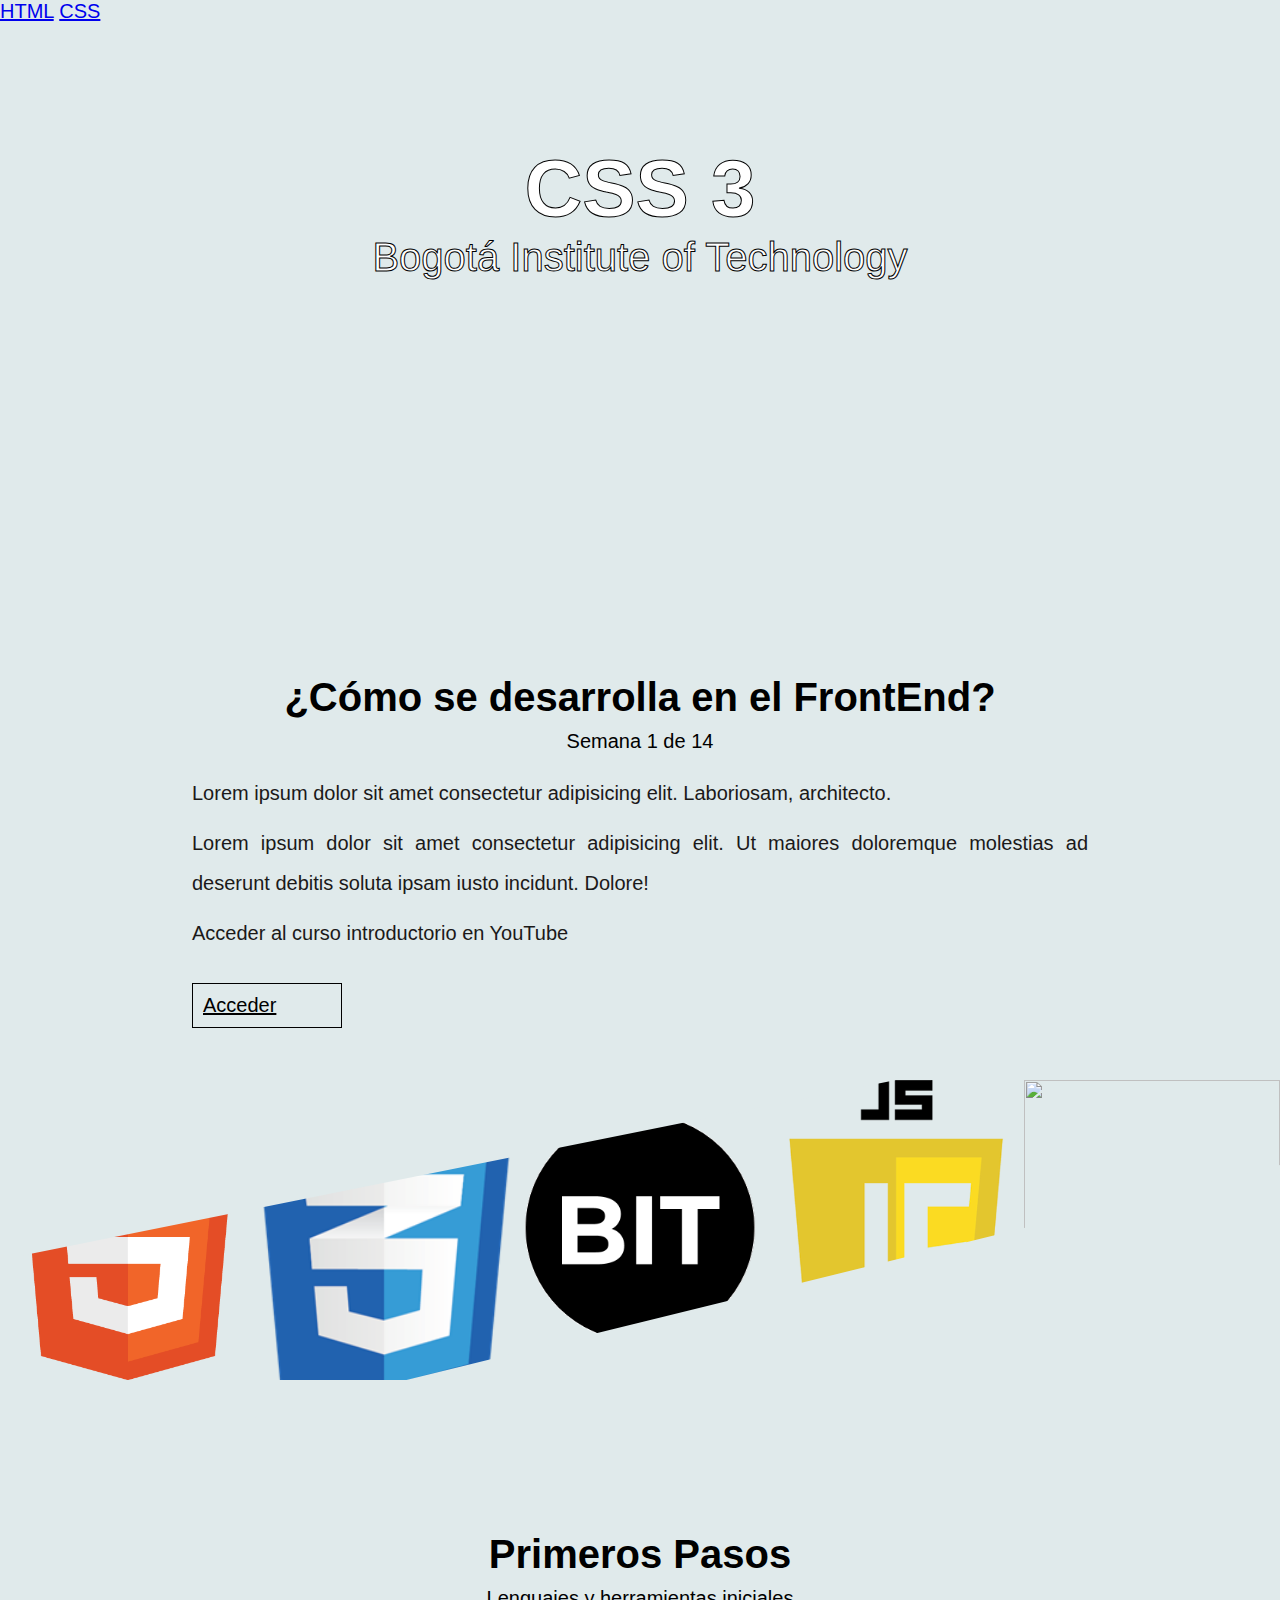
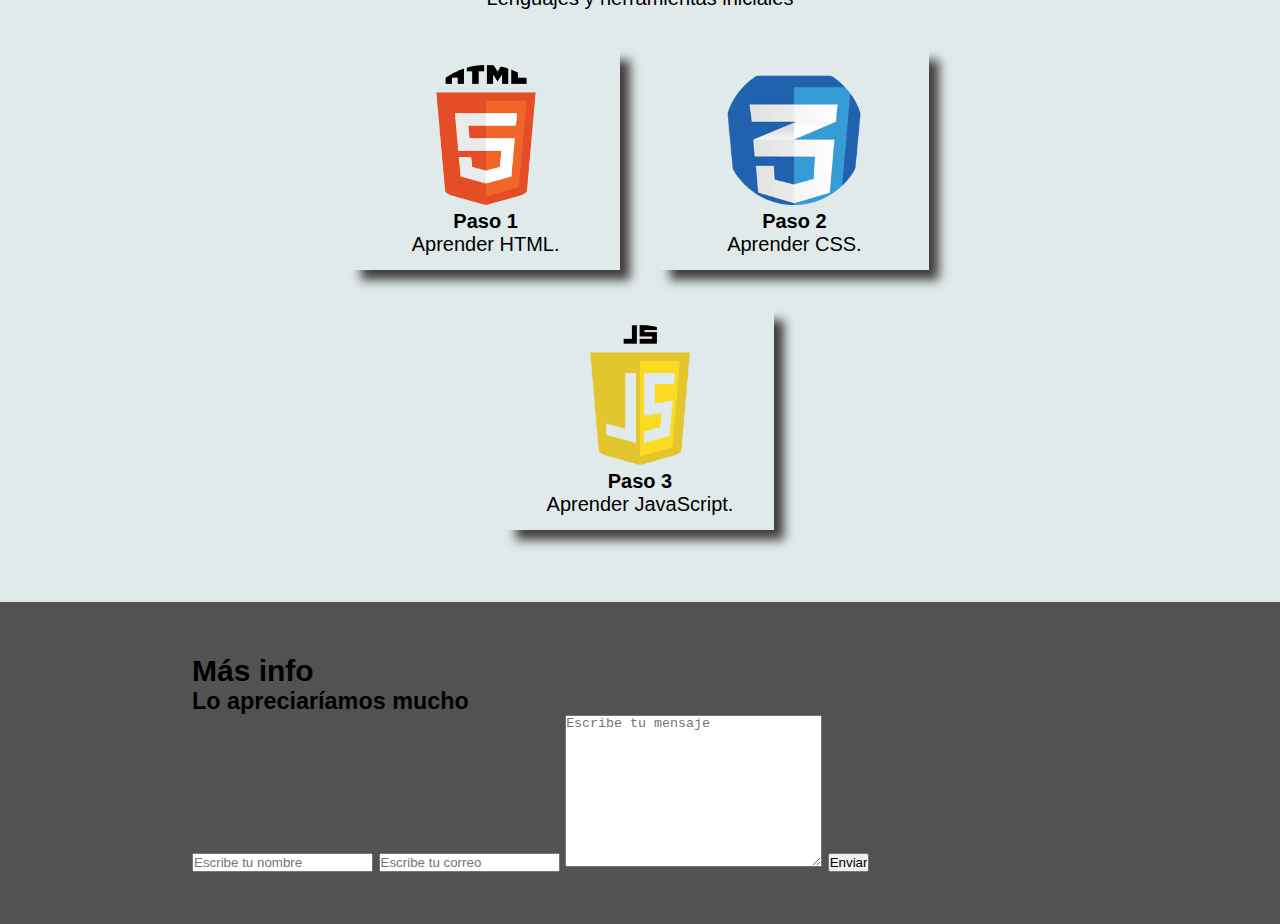
==== css_article.html @ 56ee39b2 "primer commit de taller 1" ====
<!DOCTYPE html>
<html lang="en">
  <head>
    <meta charset="UTF-8" />
    <meta
      name="viewport"
      content="width=
    , initial-scale=1.0"
    />
    <title>HTML 5</title>
    <link rel="stylesheet" href="css/style.css" />
  </head>

  <body>
    <!-- Menú inicio -->
    <div>
      <a href="./index.html">HTML</a>
      <a href="./css_article.html">CSS</a>
    </div>

    <!-- Menú Fin -->

    <!-- Header inicio -->
    <header>
      <div class="textos">
        <h1 class="titulo">CSS 3</h1>
        <h2 class="subTitulo">Bogotá Institute of Technology</h2>
      </div>
    </header>

    <!-- Header fin -->
    <!-- Main inicio -->
    <main>
      <section class="acercaDe">
        <div class="contenedor">
          <h2 class="tituloDesarrollo">¿Cómo se desarrolla en el FrontEnd?</h2>
          <h3 class="slogan">Semana 1 de 14</h3>
          <p class="parrafos">
            Lorem ipsum dolor sit amet consectetur adipisicing elit. Laboriosam,
            architecto.
          </p>
          <p class="parrafos">
            Lorem ipsum dolor sit amet consectetur adipisicing elit. Ut maiores
            doloremque molestias ad deserunt debitis soluta ipsam iusto
            incidunt. Dolore!
          </p>
          <p class="parrafos">Acceder al curso introductorio en YouTube</p>
          <a
            class="boton"
            href="https://www.youtube.com/watch?v=RTmVVLTuq4g&list=PLpD_vYWjZt12INWLq8k3at4OQiT_qg8lf
"
            target="_blank"
            >Acceder</a
          >
        </div>
      </section>
      <section class="galeria">
        <div class="sesgoArriba"></div>
        <div class="imagenes">
          <img src="img/Herramienta1.png" alt="" />
        </div>
        <div class="imagenes">
          <img src="img/Herramienta2.png" alt="" />
        </div>
        <div class="imagenes">
          <img src="img/LogoBIT.png" alt="" />
        </div>
        <div class="imagenes">
          <img src="img/Herramienta3.png" alt="" />
        </div>
        <div class="imagenes">
          <img src="img/Herramienta4.png" alt="" />
        </div>
        <div class="sesgoAbajo"></div>
      </section>
      <section>
        <div class="contenedor">
          <h2 class="tituloDesarrollo">Primeros Pasos</h2>
          <h3 class="slogan">Lenguajes y herramientas iniciales</h3>
          <div class="cards">
            <div class="card">
              <img src="img/Herramienta1.png" alt="" />
              <h4>Paso 1</h4>
              <p>Aprender HTML.</p>
            </div>
            <div class="card">
              <img src="img/Herramienta2.png" alt="" />
              <h4>Paso 2</h4>
              <p>Aprender CSS.</p>
            </div>
            <div class="card">
              <img src="img/Herramienta3.png" alt="" />
              <h4>Paso 3</h4>
              <p>Aprender JavaScript.</p>
            </div>
          </div>
        </div>
      </section>
    </main>
    <!-- Main fin -->
    <!-- Footer inicio -->
    <footer>
      <div class="contenedor">
        <h2 class="tituloInfo">Más info</h2>
        <h3 class="subtituloInfo">Lo apreciaríamos mucho</h3>
        <div class="footer">
          <form action="">
            <input type="text" name="" id="" placeholder="Escribe tu nombre" />
            <input type="email" name="" id="" placeholder="Escribe tu correo" />
            <textarea
              name=""
              id=""
              cols="30"
              rows="10"
              placeholder="Escribe tu mensaje"
            ></textarea>
            <input type="submit" value="Enviar" />
          </form>
        </div>
      </div>
    </footer>
    <!-- Footer fin -->
  </body>
</html>
---- css/style.css ----
* {
  margin: 0;
  padding: 0;
  box-sizing: border-box;
}

body {
  font-family: "Lucida Sans", "Lucida Sans Regular", "Lucida Grande",
    "Lucida Sans Unicode", Geneva, Verdana, sans-serif;
  font-size: 20px;
  background-color: rgb(224, 234, 235);
}

header {
  width: 100%;
  height: 600px;
  background-image: url(../img/Banner1.png);
  background-attachment: fixed;
  background-position: center;
  background-size: cover;
  position: relative;
  overflow: hidden;
  color: white;
  text-align: center;
  -webkit-text-stroke: 1px black;
}

header .textos {
  margin-top: 120px;
}

header .titulo {
  font-size: 80px;
}

header .subTitulo {
  font-weight: 300;
  font-size: 40px;
  margin-bottom: 30px;
}

/* header .boton {
} */

.acercaDe .boton {
  display: inline-block;
  padding: 10px;
  width: 150px;
  font-weight: 300;
  border: 1px solid black;
  color: black;
  font-size: 20px;
  margin-top: 20px;
}

.contenedor {
  width: 90%;
  max-width: 1000px;
  margin: auto;
  overflow: hidden;
  padding: 52px;
}

.tituloDesarrollo {
  text-align: center;
  font-size: 40px;
  margin-bottom: 10px;
  font-weight: 600;
}

.slogan {
  font-size: 20px;
  font-weight: 300;
  text-align: center;
  margin-bottom: 20px;
}

.parrafos {
  margin-bottom: 10px;
  font-weight: 300;
  text-align: justify;
  color: rgb(27, 25, 25);
  line-height: 2;
}

.descripcion{
  text-align: center;
}

.galeria {
  width: 100%;
  height: 400px;
  overflow: hidden;
  display: flex;
  position: relative;
  flex-wrap: wrap;
}

.imagenes {
  width: 20%;
  height: 300px;
  overflow: hidden;
  position: relative;
}

.imagenesEjemplo{
  
}

.videos {
  width: 600px;
  height: 400px;
  align-self: auto;
}

.imagenes img {
  width: 100%;
  height: 100%;
  object-fit: cover;
}

.sesgoArriba {
  z-index: 10;
  position: absolute;
  top: 0;
  left: 0;
  border-width: 20vh 70vw 0 0;
  border-style: solid;
  border-color: rgb(224, 234, 235) transparent;
}

.sesgoAbajo {
  z-index: 10;
  position: absolute;
  bottom: 0;
  right: 0;
  border-width: 0 0 35vh 100vw;
  border-style: solid;
  border-color: rgb(224, 234, 235) transparent;
}

.cards {
  width: 100%;
  margin: auto;
  display: flex;
  flex-wrap: wrap;
  justify-content: center;
}

.cards img {
  width: 140px;
  height: 140px;
  object-fit: cover;
  border-radius: 100%;
}

.card {
  margin: 20px;
  width: 30%;
  height: 220px;
  text-align: center;
  padding: 15px;
  box-shadow: 10px 10px 10px 0 rgb(65, 61, 61);
}

footer {
  background-color: rgb(83, 82, 82);
}

/* .footer {
} */

/* Media Queries (responsive design) */

/* Cuando la pantalla tenga un ancho menor a 900px: */
@media screen and (max-width: 900px) {
  .card {
    width: 50%;
  }
}

/* Cuando la pantalla tenga un ancho menor a 600px: */
@media screen and (max-width: 600px) {
  header .textos {
    margin-top: 120px;
  }

  header .titulo {
    font-size: 70px;
  }

  .imagenes {
    flex-grow: 1;
    /* solo se usa flex-grow cuando al elemento se le asignaron las dimensiones en porcentaje */
  }

  .card {
    width: 50%;
  }

  .imagenes {
    width: 20%;
    height: 20%;
  }

  .cards img {
    width: 100px;
    height: 100px;
  }
}

/* Cuando la pantalla tenga un ancho menor a 300px: */
@media screen and (max-width: 300px) {
  header .textos {
    margin-top: 90px;
  }

  header .titulo {
    font-size: 40px;
  }

  header .subTitulo {
    font-size: 20px;
    margin-bottom: 15px;
  }

  .slogan {
    font-size: 10px;
  }

  .imagenes {
    width: 15%;
    height: 15%;
  }
  .cards img {
    width: 80px;
    height: 80px;
  }
}
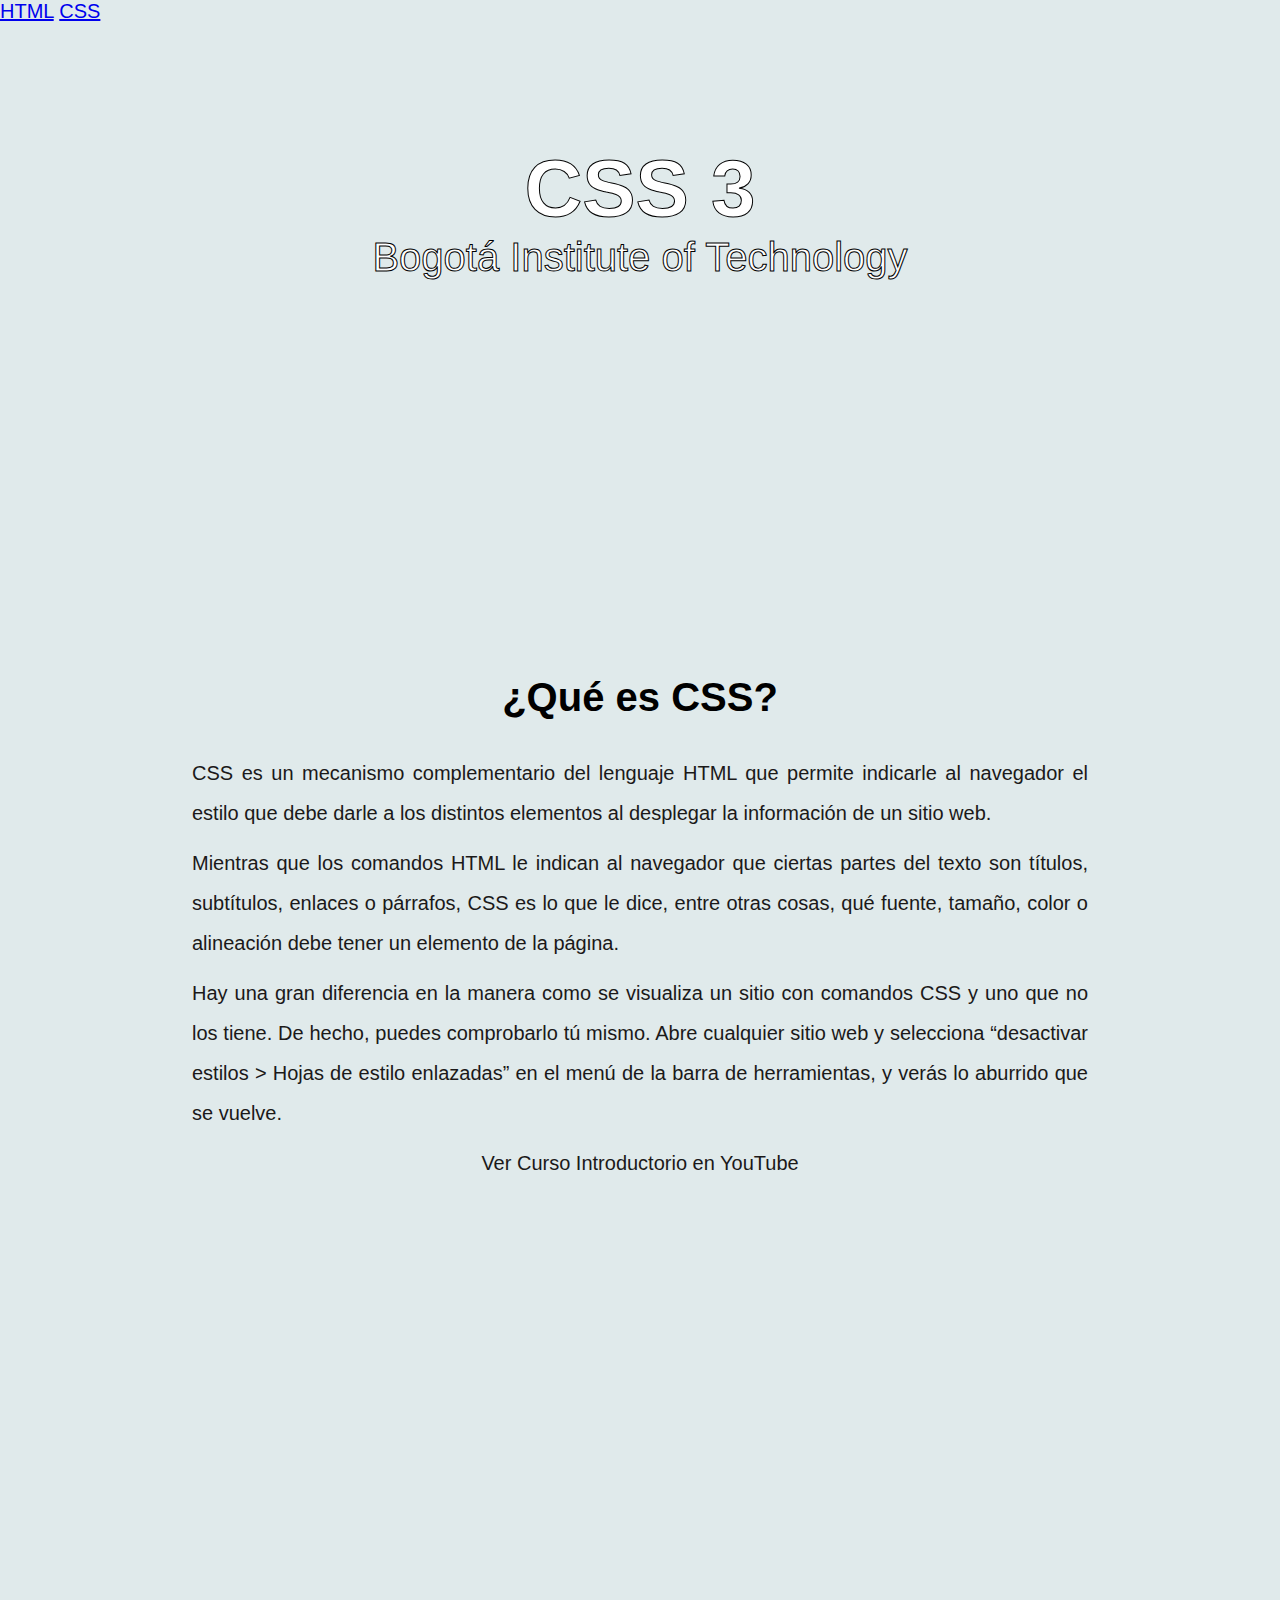
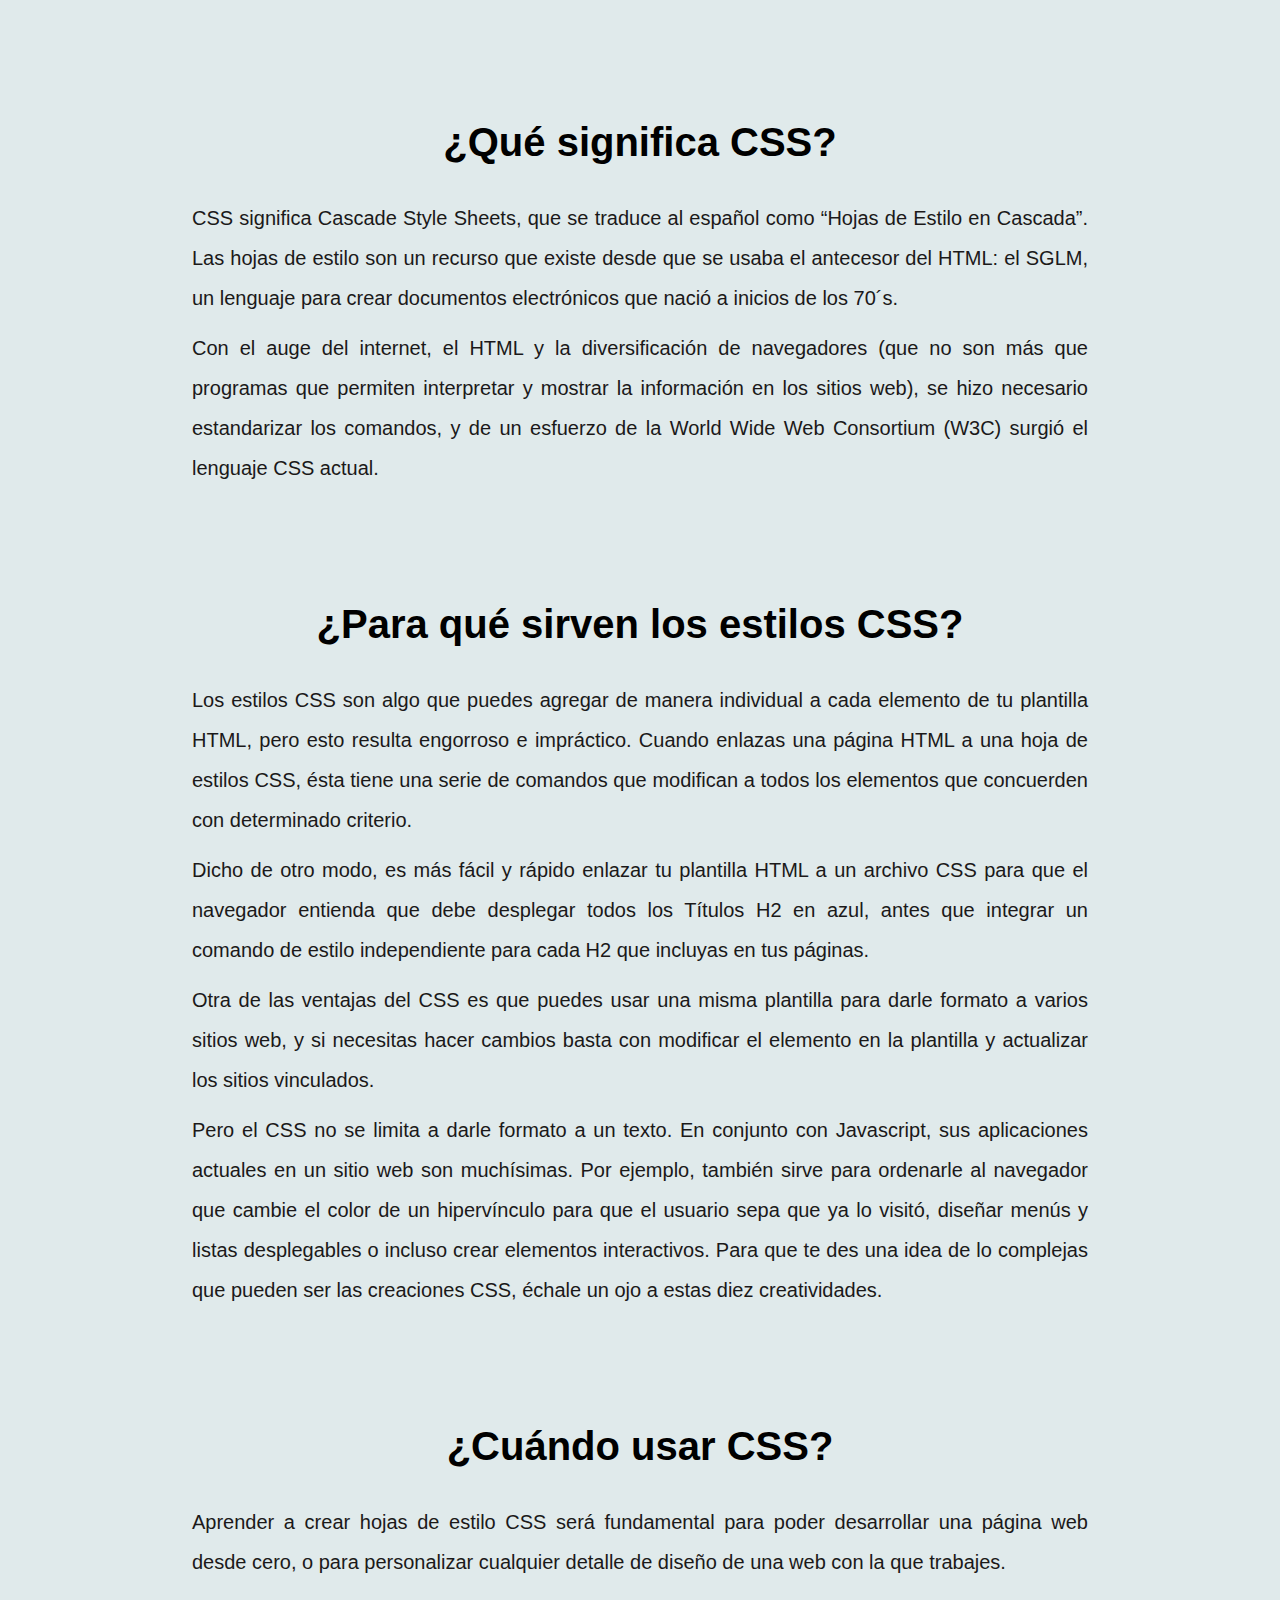
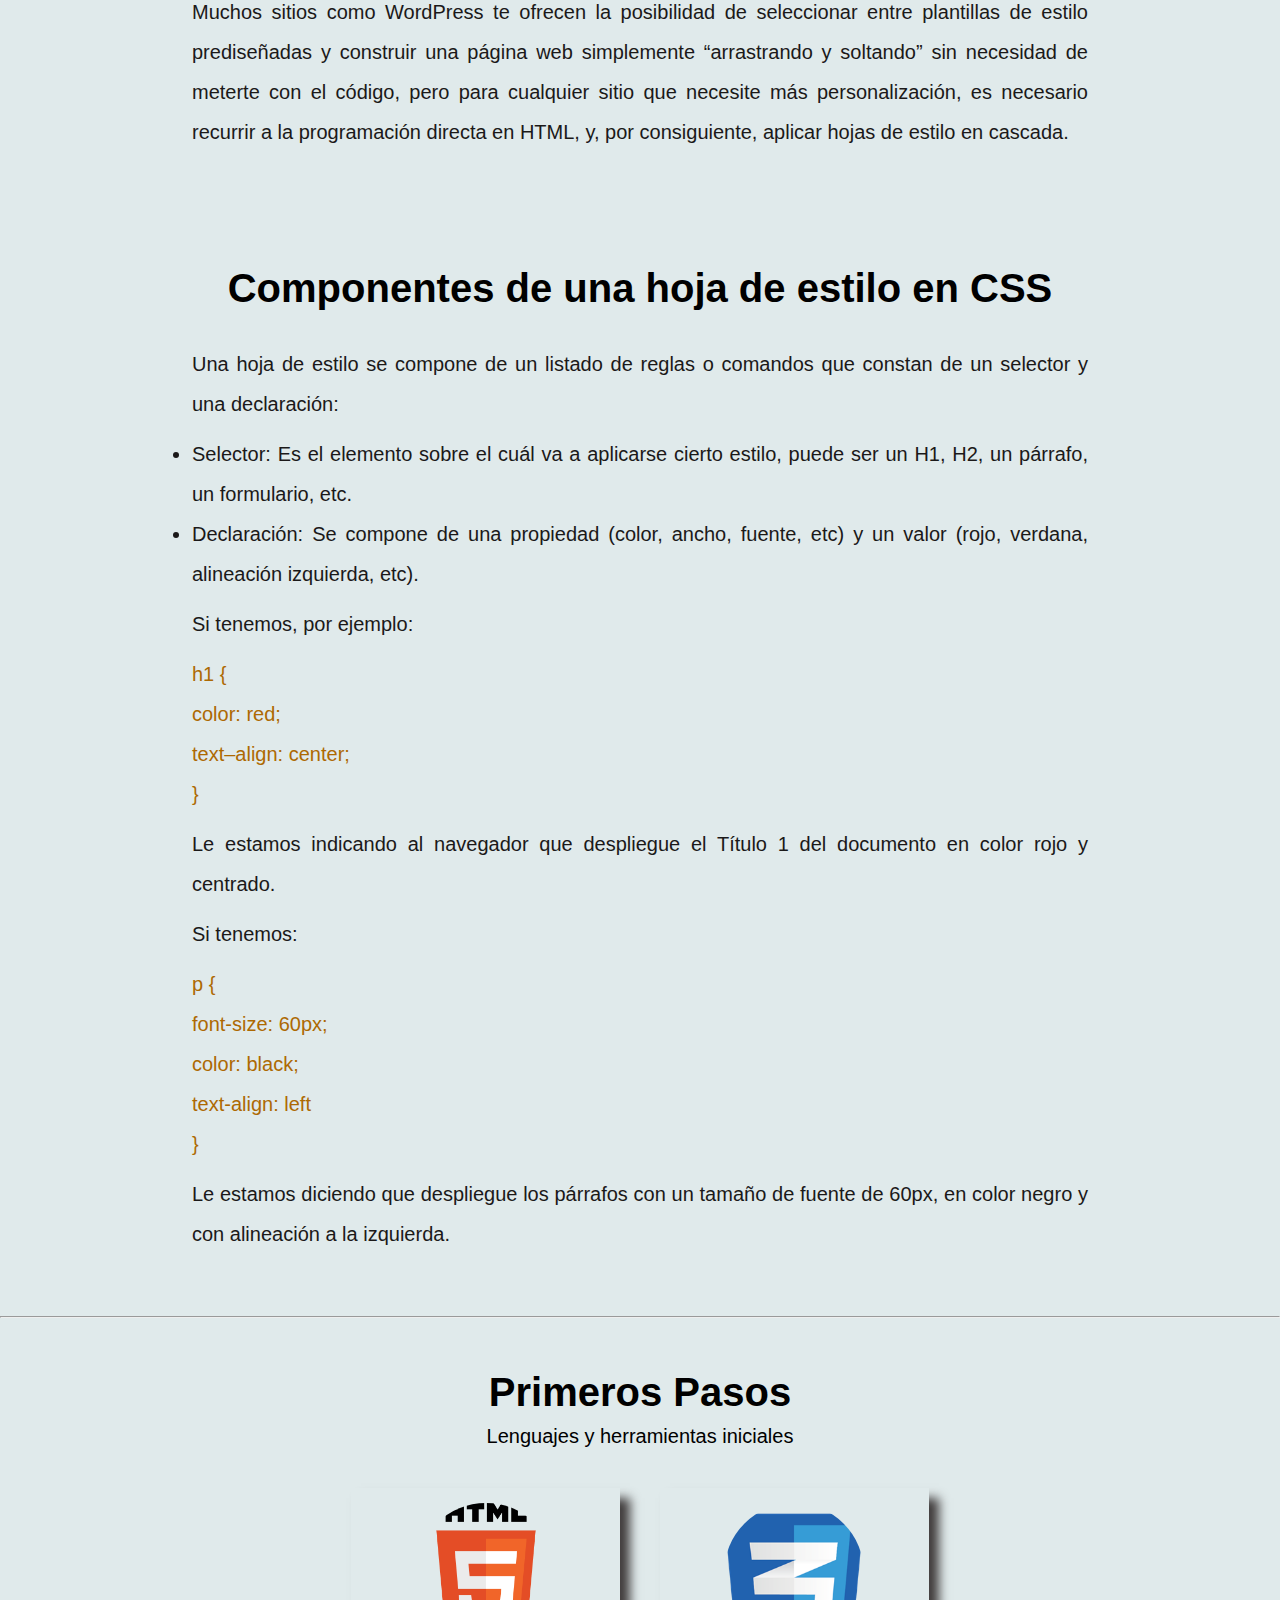
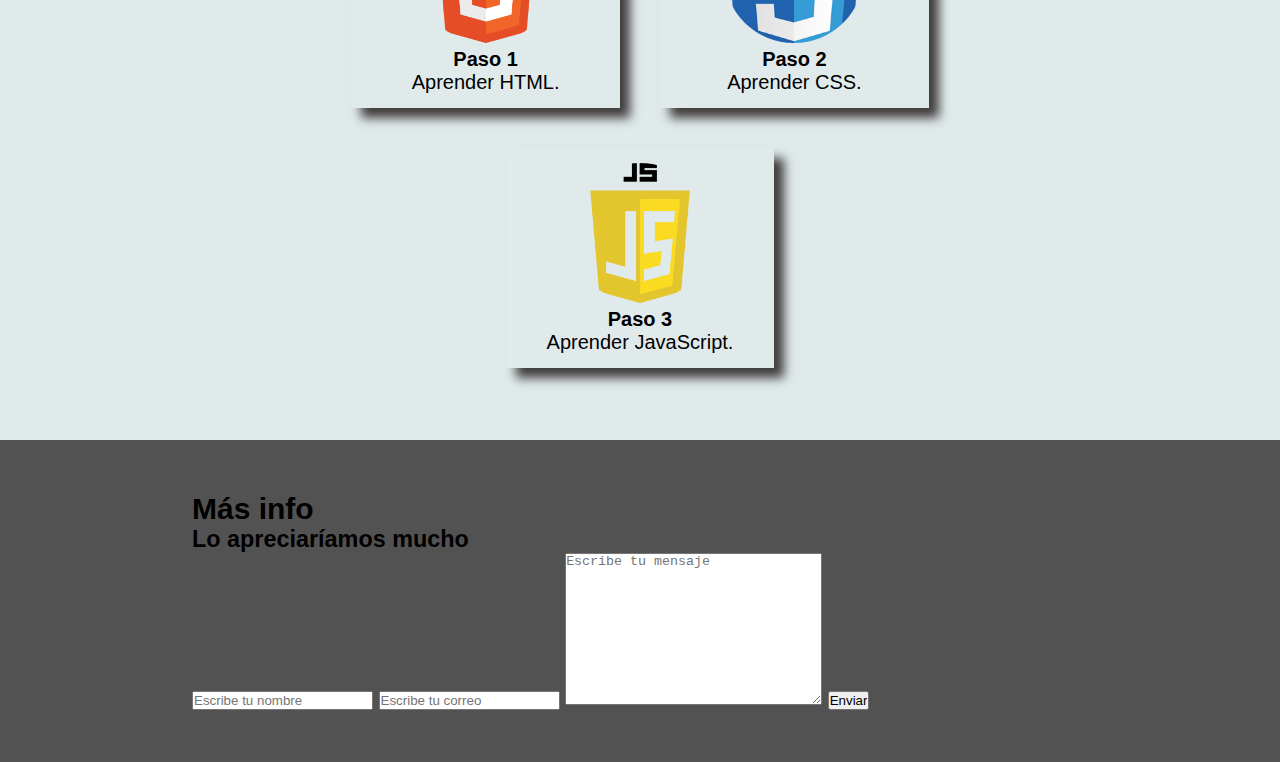
==== commit 693fdc4f: "Modificación #1 (Cambios varios)" ====
--- a/css_article.html
+++ b/css_article.html
@@ -7,7 +7,7 @@
       content="width=
     , initial-scale=1.0"
     />
-    <title>HTML 5</title>
+    <title>CSS 3</title>
     <link rel="stylesheet" href="css/style.css" />
   </head>
 
@@ -17,7 +17,6 @@
       <a href="./index.html">HTML</a>
       <a href="./css_article.html">CSS</a>
     </div>
-
     <!-- Menú Fin -->
 
     <!-- Header inicio -->
@@ -27,52 +26,171 @@
         <h2 class="subTitulo">Bogotá Institute of Technology</h2>
       </div>
     </header>
-
     <!-- Header fin -->
+
     <!-- Main inicio -->
     <main>
+      <!-- Sección #1 -->
       <section class="acercaDe">
-        <div class="contenedor">
-          <h2 class="tituloDesarrollo">¿Cómo se desarrolla en el FrontEnd?</h2>
-          <h3 class="slogan">Semana 1 de 14</h3>
-          <p class="parrafos">
-            Lorem ipsum dolor sit amet consectetur adipisicing elit. Laboriosam,
-            architecto.
-          </p>
-          <p class="parrafos">
-            Lorem ipsum dolor sit amet consectetur adipisicing elit. Ut maiores
-            doloremque molestias ad deserunt debitis soluta ipsam iusto
-            incidunt. Dolore!
-          </p>
-          <p class="parrafos">Acceder al curso introductorio en YouTube</p>
-          <a
-            class="boton"
-            href="https://www.youtube.com/watch?v=RTmVVLTuq4g&list=PLpD_vYWjZt12INWLq8k3at4OQiT_qg8lf
-"
-            target="_blank"
-            >Acceder</a
-          >
+        <!-- Contenedor #1 -->
+        <div class="contenedor">
+          <h2 class="tituloDesarrollo">¿Qué es CSS?</h2>
+          <br />
+          <p class="parrafos">
+            CSS es un mecanismo complementario del lenguaje HTML que permite
+            indicarle al navegador el estilo que debe darle a los distintos
+            elementos al desplegar la información de un sitio web.
+          </p>
+
+          <p class="parrafos">
+            Mientras que los comandos HTML le indican al navegador que ciertas
+            partes del texto son títulos, subtítulos, enlaces o párrafos, CSS es
+            lo que le dice, entre otras cosas, qué fuente, tamaño, color o
+            alineación debe tener un elemento de la página.
+          </p>
+
+          <p class="parrafos">
+            Hay una gran diferencia en la manera como se visualiza un sitio con
+            comandos CSS y uno que no los tiene. De hecho, puedes comprobarlo tú
+            mismo. Abre cualquier sitio web y selecciona “desactivar estilos >
+            Hojas de estilo enlazadas” en el menú de la barra de herramientas, y
+            verás lo aburrido que se vuelve.
+          </p>
+
+          <p class="parrafos descripcion">Ver Curso Introductorio en YouTube</p>
+          <p class="parrafos descripcion">
+            <iframe
+              class="videos"
+              src="https://www.youtube.com/embed/OWKXEJN67FE"
+              frameborder="0"
+            ></iframe>
+          </p>
+        </div>
+
+        <!-- Contenedor #2 -->
+        <div class="contenedor">
+          <h2 class="tituloDesarrollo">¿Qué significa CSS?</h2>
+          <br />
+          <p class="parrafos">
+            CSS significa Cascade Style Sheets, que se traduce al español como
+            “Hojas de Estilo en Cascada”. Las hojas de estilo son un recurso que
+            existe desde que se usaba el antecesor del HTML: el SGLM, un
+            lenguaje para crear documentos electrónicos que nació a inicios de
+            los 70´s.
+          </p>
+
+          <p class="parrafos">
+            Con el auge del internet, el HTML y la diversificación de
+            navegadores (que no son más que programas que permiten interpretar y
+            mostrar la información en los sitios web), se hizo necesario
+            estandarizar los comandos, y de un esfuerzo de la World Wide Web
+            Consortium (W3C) surgió el lenguaje CSS actual.
+          </p>
+        </div>
+
+        <!-- Contenedor #3 -->
+        <div class="contenedor">
+          <h2 class="tituloDesarrollo">¿Para qué sirven los estilos CSS?</h2>
+          <br />
+          <p class="parrafos">
+            Los estilos CSS son algo que puedes agregar de manera individual a
+            cada elemento de tu plantilla HTML, pero esto resulta engorroso e
+            impráctico. Cuando enlazas una página HTML a una hoja de estilos
+            CSS, ésta tiene una serie de comandos que modifican a todos los
+            elementos que concuerden con determinado criterio.
+          </p>
+          <p class="parrafos">
+            Dicho de otro modo, es más fácil y rápido enlazar tu plantilla HTML
+            a un archivo CSS para que el navegador entienda que debe desplegar
+            todos los Títulos H2 en azul, antes que integrar un comando de
+            estilo independiente para cada H2 que incluyas en tus páginas.
+          </p>
+          <p class="parrafos">
+            Otra de las ventajas del CSS es que puedes usar una misma plantilla
+            para darle formato a varios sitios web, y si necesitas hacer cambios
+            basta con modificar el elemento en la plantilla y actualizar los
+            sitios vinculados.
+          </p>
+          <p class="parrafos">
+            Pero el CSS no se limita a darle formato a un texto. En conjunto con
+            Javascript, sus aplicaciones actuales en un sitio web son
+            muchísimas. Por ejemplo, también sirve para ordenarle al navegador
+            que cambie el color de un hipervínculo para que el usuario sepa que
+            ya lo visitó, diseñar menús y listas desplegables o incluso crear
+            elementos interactivos. Para que te des una idea de lo complejas que
+            pueden ser las creaciones CSS, échale un ojo a estas diez
+            creatividades.
+          </p>
+        </div>
+
+        <!-- Contenedor #4 -->
+        <div class="contenedor">
+          <h2 class="tituloDesarrollo">¿Cuándo usar CSS?</h2>
+          <br />
+          <p class="parrafos">
+            Aprender a crear hojas de estilo CSS será fundamental para poder
+            desarrollar una página web desde cero, o para personalizar cualquier
+            detalle de diseño de una web con la que trabajes.
+          </p>
+          <p class="parrafos">
+            Muchos sitios como WordPress te ofrecen la posibilidad de
+            seleccionar entre plantillas de estilo prediseñadas y construir una
+            página web simplemente “arrastrando y soltando” sin necesidad de
+            meterte con el código, pero para cualquier sitio que necesite más
+            personalización, es necesario recurrir a la programación directa en
+            HTML, y, por consiguiente, aplicar hojas de estilo en cascada.
+          </p>
+
+          <!-- Contenedor #5 -->
+        </div>
+        <div class="contenedor">
+          <h2 class="tituloDesarrollo">
+            Componentes de una hoja de estilo en CSS
+          </h2>
+          <br />
+          <p class="parrafos">
+            Una hoja de estilo se compone de un listado de reglas o comandos que
+            constan de un selector y una declaración:
+          </p>
+
+          <ul class="parrafos">
+            <li>
+              Selector: Es el elemento sobre el cuál va a aplicarse cierto
+              estilo, puede ser un H1, H2, un párrafo, un formulario, etc.
+            </li>
+            <li>
+              Declaración: Se compone de una propiedad (color, ancho, fuente,
+              etc) y un valor (rojo, verdana, alineación izquierda, etc).
+            </li>
+          </ul>
+          <p class="parrafos">Si tenemos, por ejemplo:</p>
+          <p class="parrafos codigo">
+            h1 {<br />
+            color: red; <br />
+            text–align: center;<br />
+            } <br />
+          </p>
+          <p class="parrafos">
+            Le estamos indicando al navegador que despliegue el Título 1 del
+            documento en color rojo y centrado.
+          </p>
+          <p class="parrafos">Si tenemos:</p>
+          <p class="parrafos codigo">
+            p {<br />
+            font-size: 60px;<br />
+            color: black;<br />
+            text-align: left <br />
+            }<br />
+          </p>
+          <p class="parrafos">
+            Le estamos diciendo que despliegue los párrafos con un tamaño de
+            fuente de 60px, en color negro y con alineación a la izquierda.
+          </p>
         </div>
       </section>
-      <section class="galeria">
-        <div class="sesgoArriba"></div>
-        <div class="imagenes">
-          <img src="img/Herramienta1.png" alt="" />
-        </div>
-        <div class="imagenes">
-          <img src="img/Herramienta2.png" alt="" />
-        </div>
-        <div class="imagenes">
-          <img src="img/LogoBIT.png" alt="" />
-        </div>
-        <div class="imagenes">
-          <img src="img/Herramienta3.png" alt="" />
-        </div>
-        <div class="imagenes">
-          <img src="img/Herramienta4.png" alt="" />
-        </div>
-        <div class="sesgoAbajo"></div>
-      </section>
+
+      <hr />
+      <!-- Section #2 -->
       <section>
         <div class="contenedor">
           <h2 class="tituloDesarrollo">Primeros Pasos</h2>
@@ -89,7 +207,7 @@
               <p>Aprender CSS.</p>
             </div>
             <div class="card">
-              <img src="img/Herramienta3.png" alt="" />
+              <img class="imagenesEjemplo" src="img/Herramienta3.png" alt="" />
               <h4>Paso 3</h4>
               <p>Aprender JavaScript.</p>
             </div>
@@ -98,6 +216,7 @@
       </section>
     </main>
     <!-- Main fin -->
+
     <!-- Footer inicio -->
     <footer>
       <div class="contenedor">
--- a/css/style.css
+++ b/css/style.css
@@ -81,6 +81,10 @@
   text-align: justify;
   color: rgb(27, 25, 25);
   line-height: 2;
+}
+
+.codigo{
+  color: rgb(173, 105, 2);
 }
 
 .descripcion{
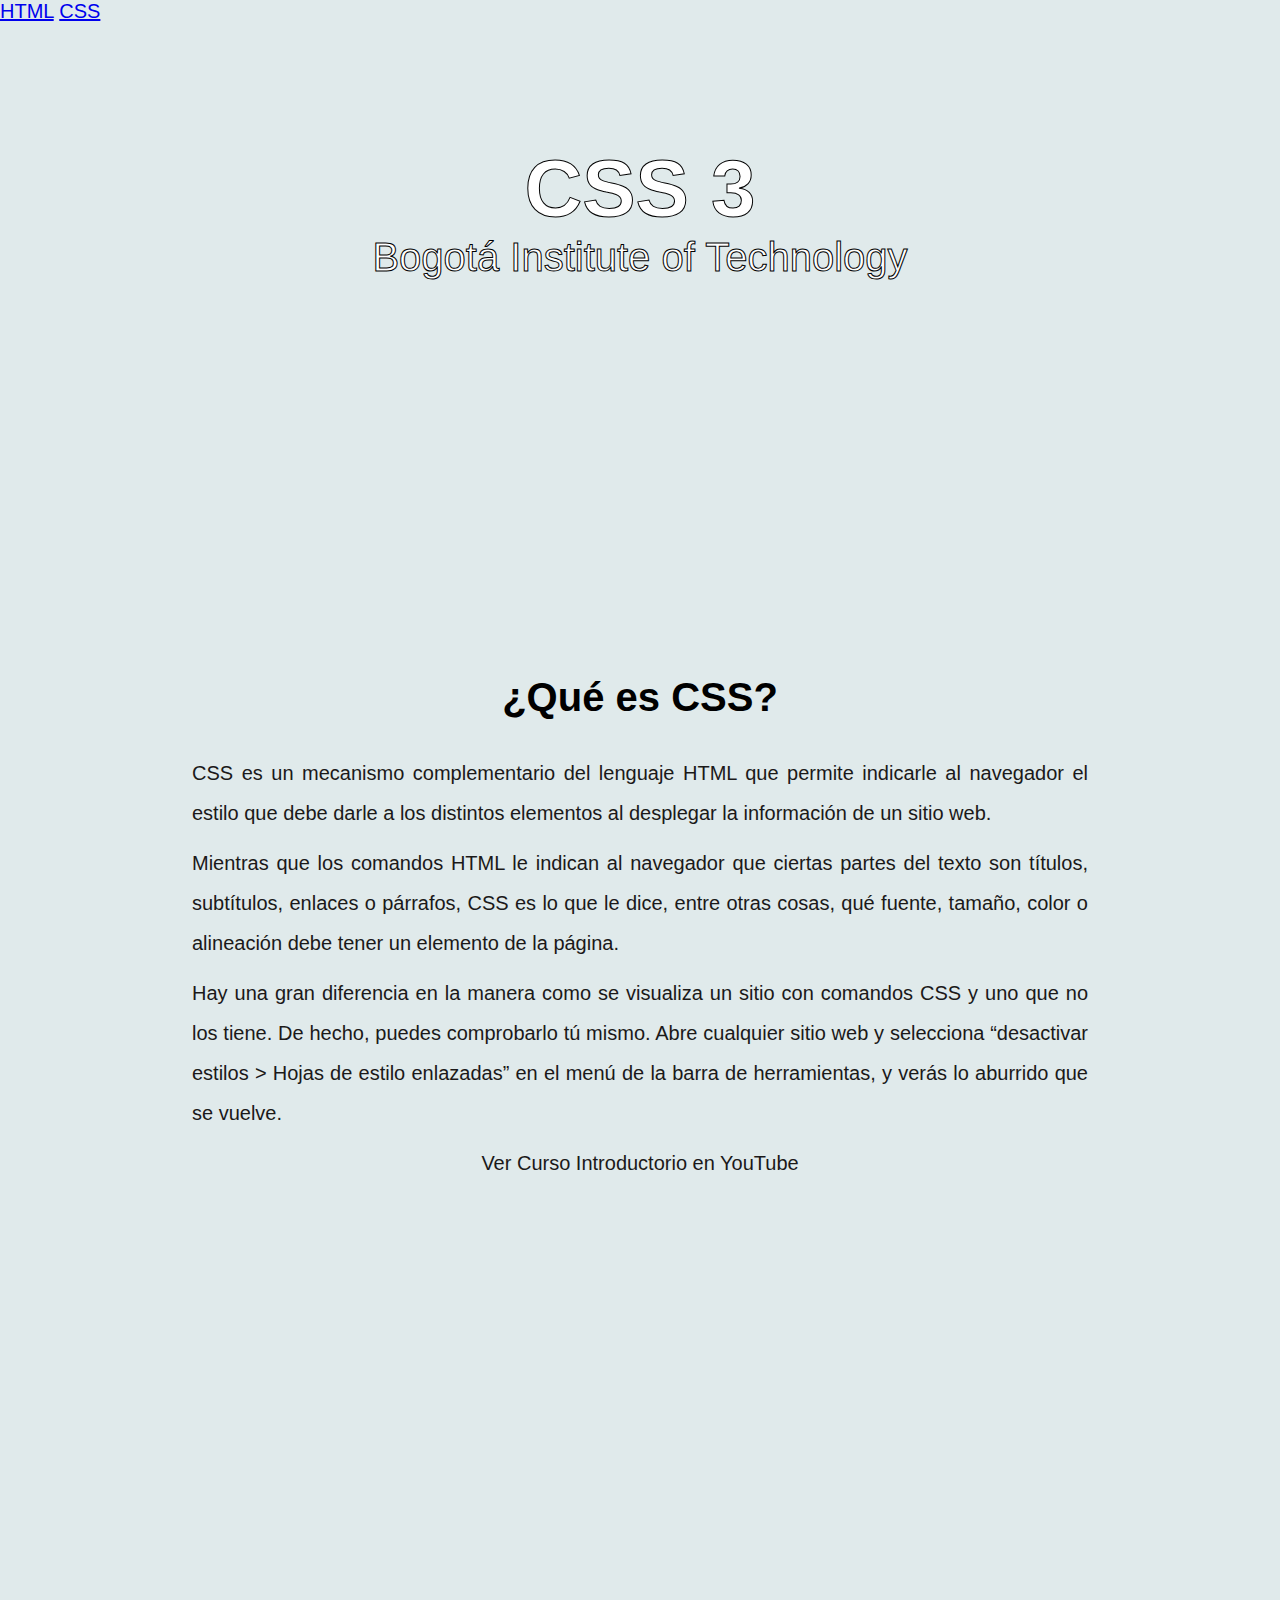
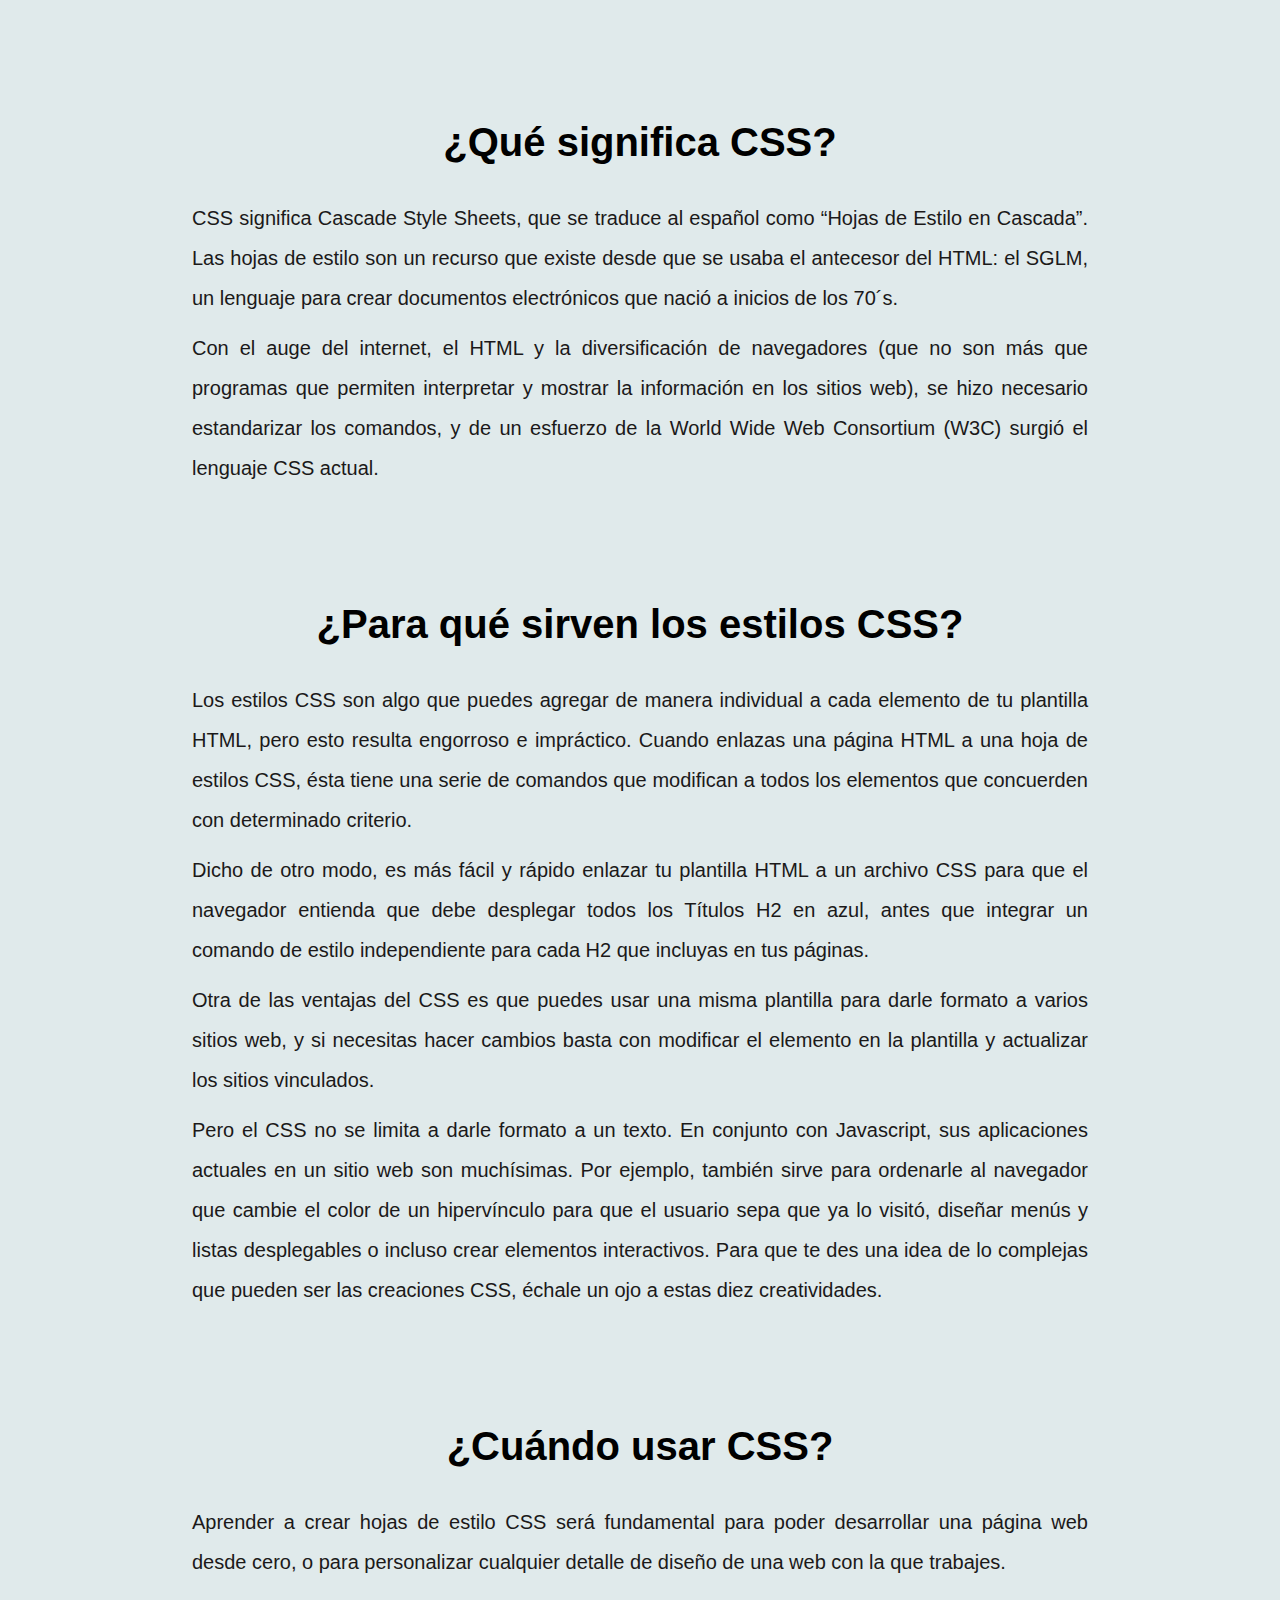
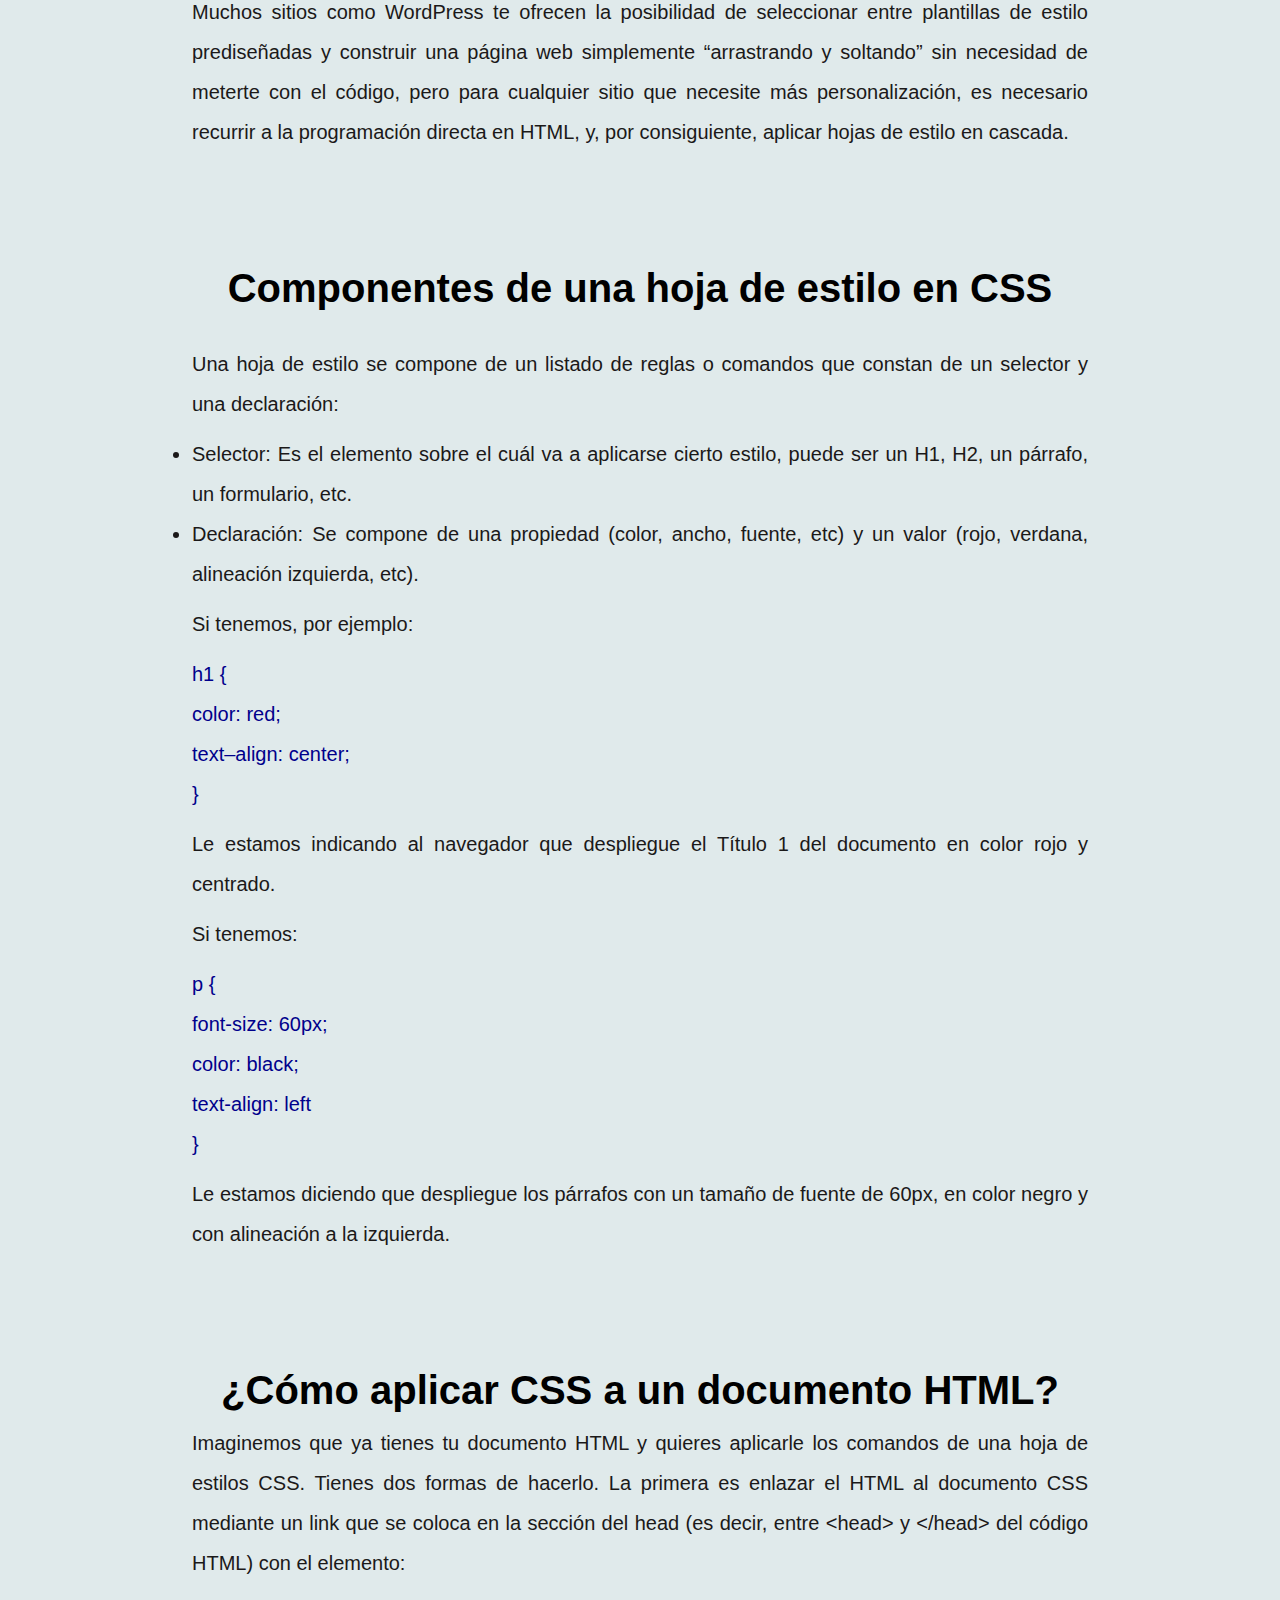
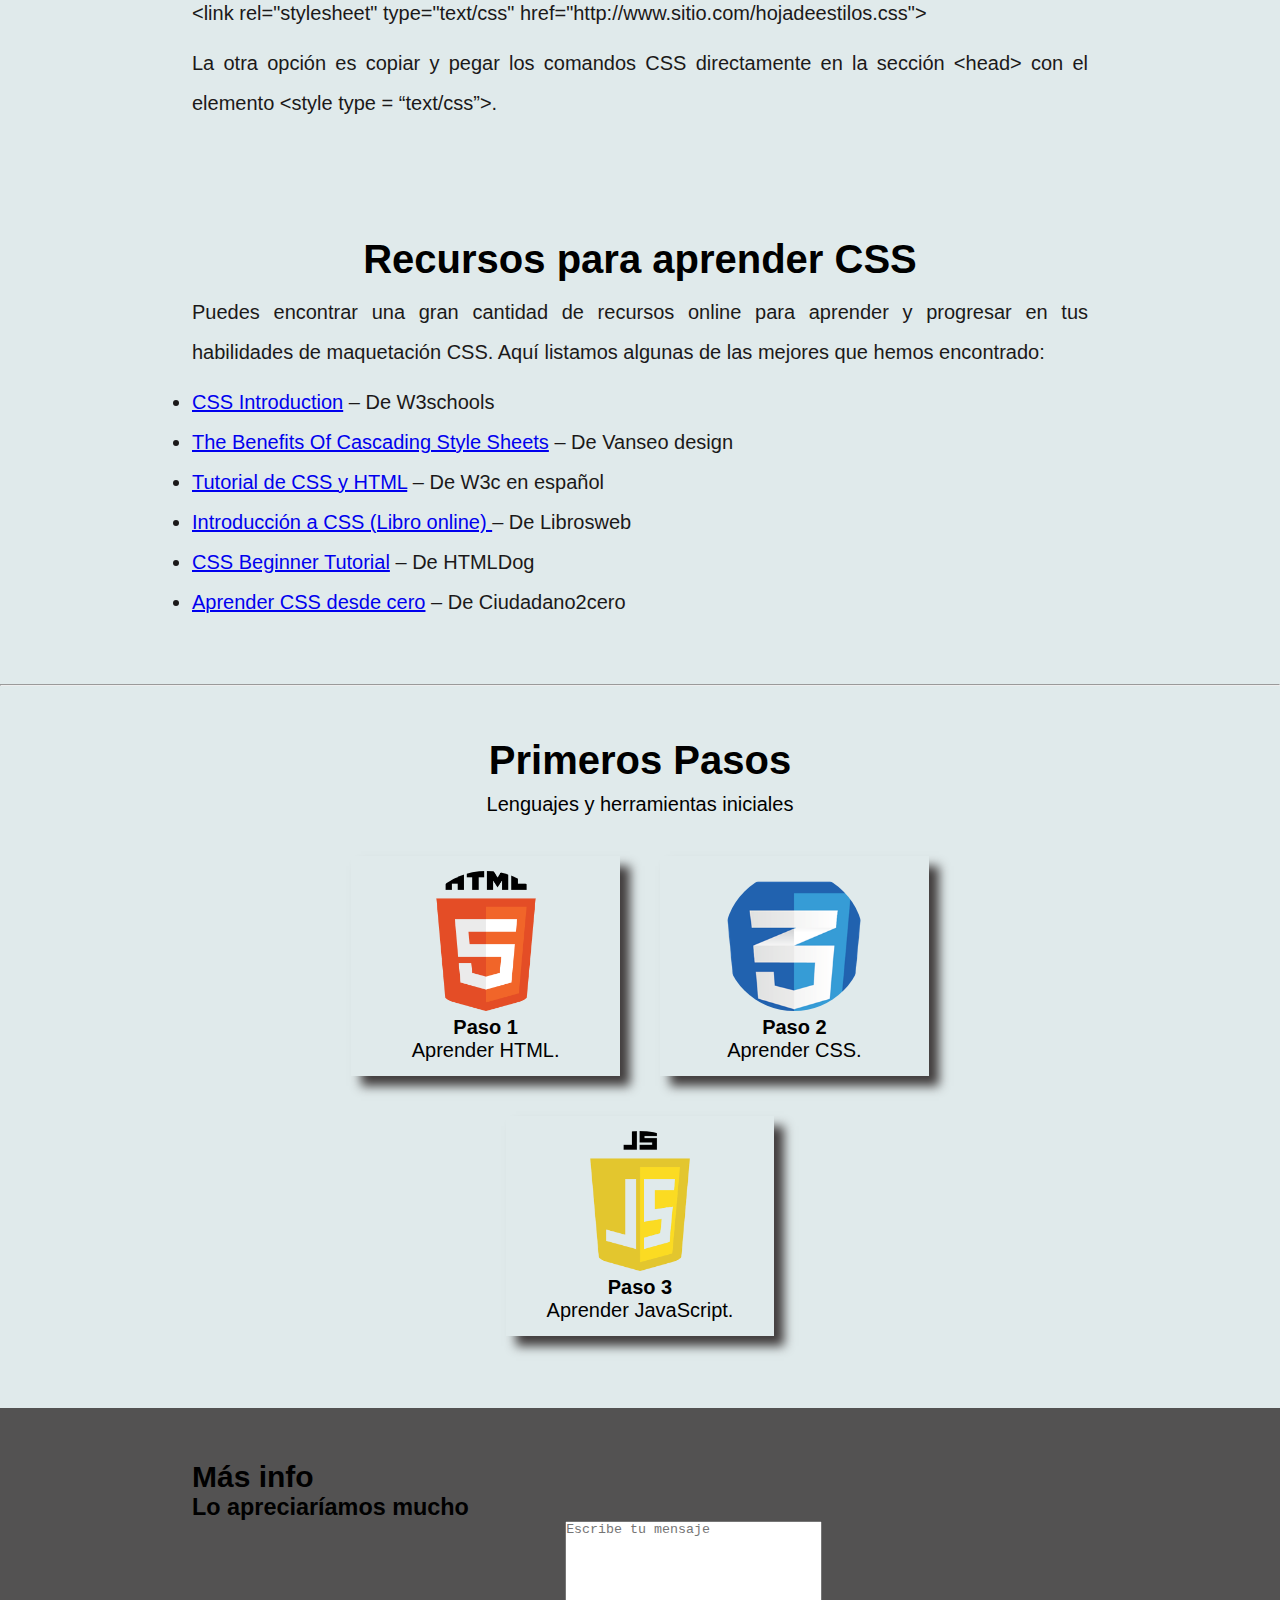
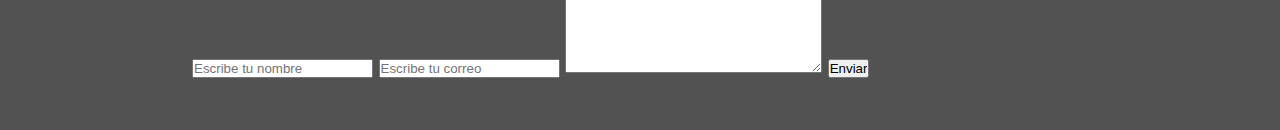
==== commit aa0ffd29: "Modificación #2 (Cambios varios)" ====
--- a/css_article.html
+++ b/css_article.html
@@ -186,6 +186,89 @@
             Le estamos diciendo que despliegue los párrafos con un tamaño de
             fuente de 60px, en color negro y con alineación a la izquierda.
           </p>
+        </div>
+
+        <!-- Contenedor #6 -->
+        <div class="contenedor">
+          <h2 class="tituloDesarrollo">
+            ¿Cómo aplicar CSS a un documento HTML?
+          </h2>
+          <p class="parrafos">
+            Imaginemos que ya tienes tu documento HTML y quieres aplicarle los
+            comandos de una hoja de estilos CSS. Tienes dos formas de hacerlo.
+            La primera es enlazar el HTML al documento CSS mediante un link que
+            se coloca en la sección del head (es decir, entre &lt;head&gt; y
+            &lt;/head&gt; del código HTML) con el elemento:
+          </p>
+          <p class="parrafos">
+            &lt;link rel="stylesheet" type="text/css"
+            href="http://www.sitio.com/hojadeestilos.css"&gt;
+          </p>
+          <p class="parrafos">
+            La otra opción es copiar y pegar los comandos CSS directamente en la
+            sección &lt;head&gt; con el elemento &lt;style type =
+            “text/css”&gt;.
+          </p>
+        </div>
+
+        <!-- Contenedor #7 -->
+        <div class="contenedor">
+          <h2 class="tituloDesarrollo">Recursos para aprender CSS</h2>
+          <p class="parrafos">
+            Puedes encontrar una gran cantidad de recursos online para aprender
+            y progresar en tus habilidades de maquetación CSS. Aquí listamos
+            algunas de las mejores que hemos encontrado:
+          </p>
+          <ul class="parrafos">
+            <li>
+              <a
+                href="https://www.w3schools.com/css/css_intro.asp"
+                target="_blank"
+                >CSS Introduction</a
+              >
+              – De W3schools
+            </li>
+            <li>
+              <a
+                href="https://vanseodesign.com/css/benefits-of-cascading-style-sheets/"
+                target="_blank"
+                >The Benefits Of Cascading Style Sheets</a
+              >
+              – De Vanseo design
+            </li>
+            <li>
+              <a
+                href="https://www.w3.org/Style/Examples/011/firstcss.es.html"
+                target="_blank"
+                >Tutorial de CSS y HTML</a
+              >
+              – De W3c en español
+            </li>
+            <li>
+              <a
+                href="https://librosweb.es/libro/css/capitulo-1/breve-historia-de-css.html"
+                target="_blank"
+                >Introducción a CSS (Libro online)
+              </a>
+              – De Librosweb
+            </li>
+            <li>
+              <a
+                href="http://www.htmldog.com/guides/css/beginner/"
+                target="_blank"
+                >CSS Beginner Tutorial</a
+              >
+              – De HTMLDog
+            </li>
+            <li>
+              <a
+                href="https://www.ciudadano2cero.com/aprender-css-basico-desde-cero/"
+                target="_blank"
+                >Aprender CSS desde cero</a
+              >
+              – De Ciudadano2cero
+            </li>
+          </ul>
         </div>
       </section>
 
--- a/css/style.css
+++ b/css/style.css
@@ -39,9 +39,6 @@
   margin-bottom: 30px;
 }
 
-/* header .boton {
-} */
-
 .acercaDe .boton {
   display: inline-block;
   padding: 10px;
@@ -83,11 +80,11 @@
   line-height: 2;
 }
 
-.codigo{
-  color: rgb(173, 105, 2);
-}
-
-.descripcion{
+.codigo {
+  color: darkblue;
+}
+
+.descripcion {
   text-align: center;
 }
 
@@ -105,10 +102,6 @@
   height: 300px;
   overflow: hidden;
   position: relative;
-}
-
-.imagenesEjemplo{
-  
 }
 
 .videos {
@@ -171,9 +164,6 @@
   background-color: rgb(83, 82, 82);
 }
 
-/* .footer {
-} */
-
 /* Media Queries (responsive design) */
 
 /* Cuando la pantalla tenga un ancho menor a 900px: */
